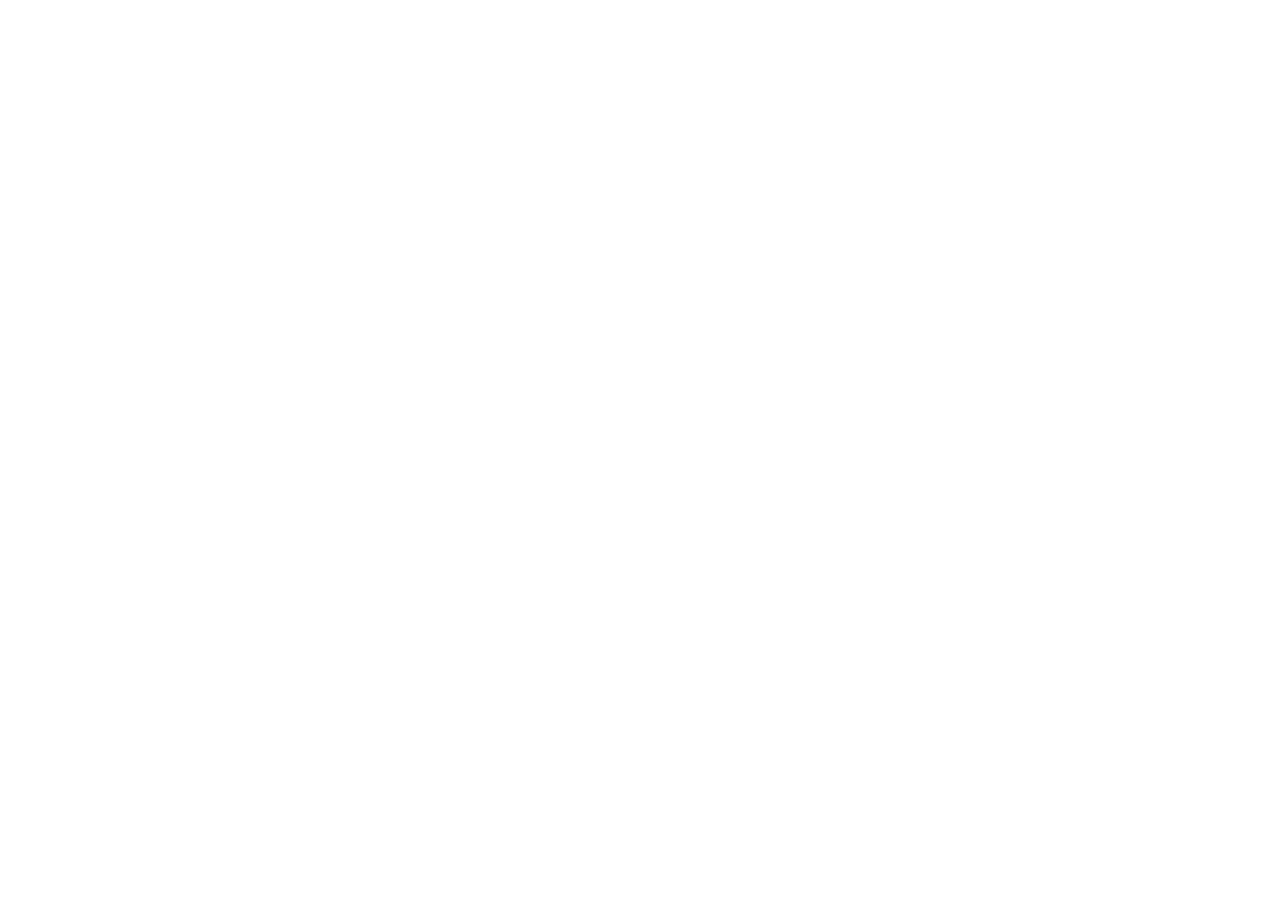
==== index.html @ ebbaed83 "first" ====
<!DOCTYPE html>
<html lang="ko">
<head>
    <meta charset="UTF-8">
    <meta http-equiv="X-UA-Compatible" content="IE=edge">
    <meta name="viewport" content="width=device-width, initial-scale=1.0">
    <title>Document</title>
</head>
<body>
    <header></header>
        <div class="visual"></div>
        <div class="container"></div>
        <footer></footer>
</body>
</html>
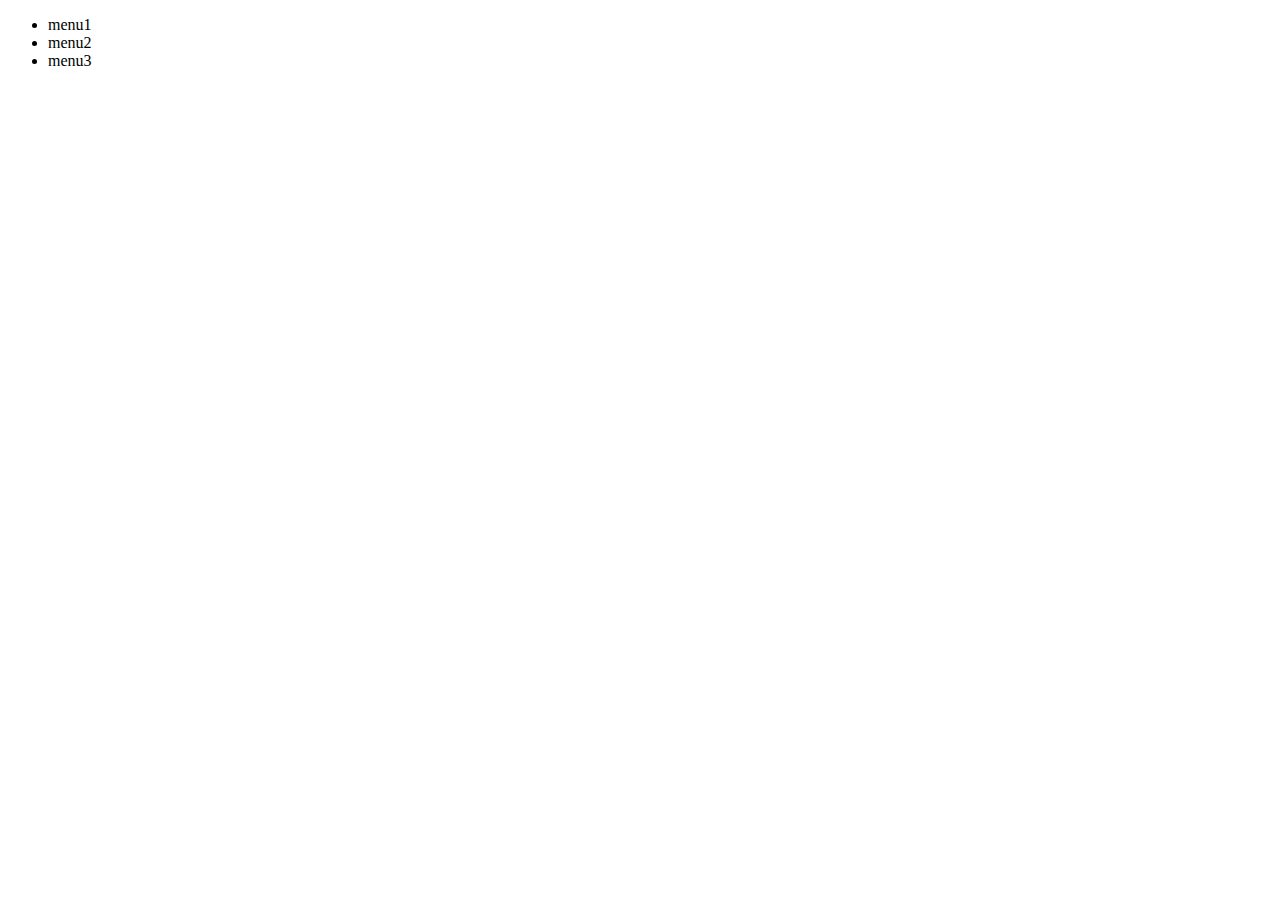
==== commit d02e22b4: "second" ====
--- a/index.html
+++ b/index.html
@@ -7,7 +7,15 @@
     <title>Document</title>
 </head>
 <body>
-    <header></header>
+    <header>
+        <nav>
+            <ul>
+                <li>menu1</li>
+                <li>menu2</li>
+                <li>menu3</li>
+            </ul>
+        </nav>
+    </header>
         <div class="visual"></div>
         <div class="container"></div>
         <footer></footer>
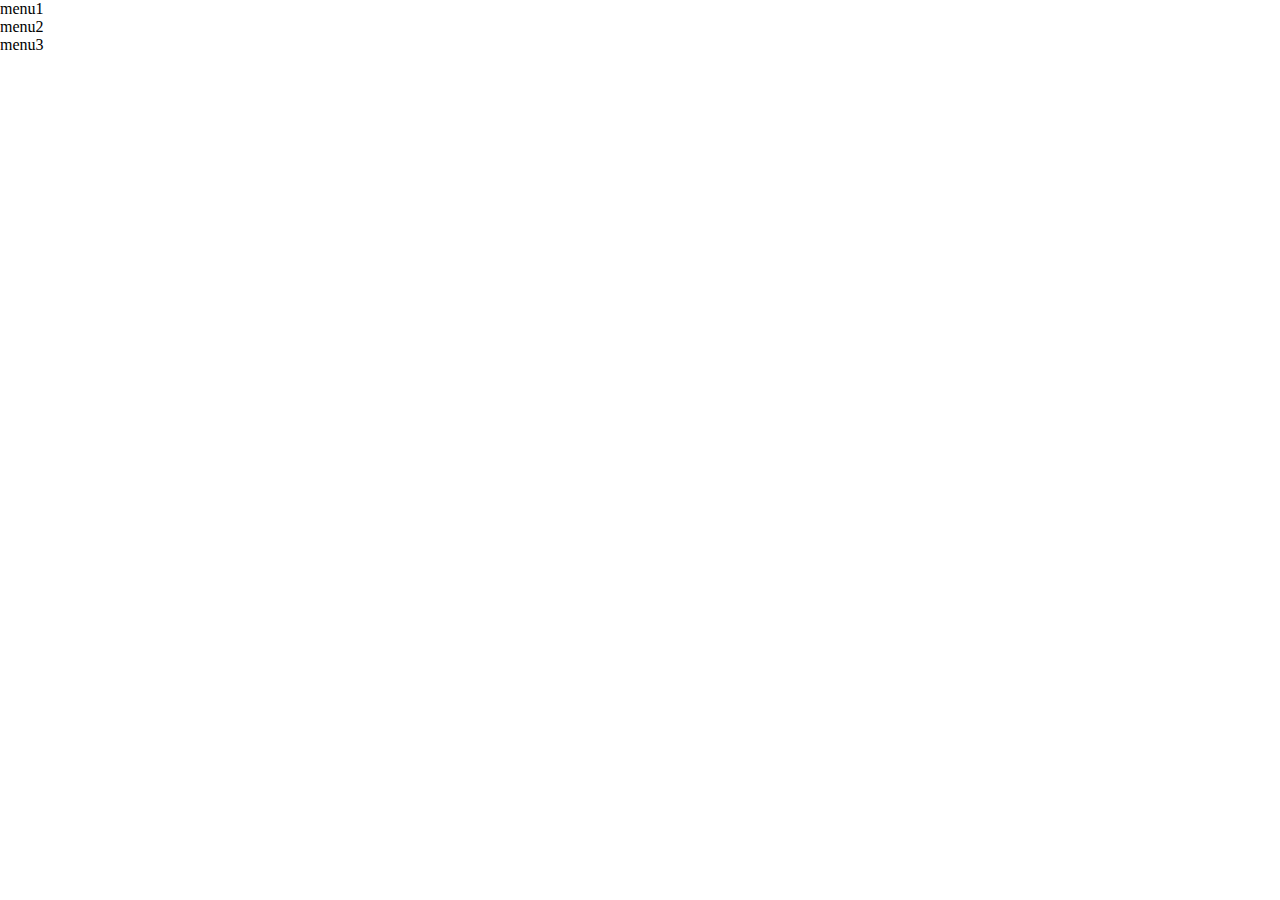
==== commit b6e25b44: "modify" ====
--- a/index.html
+++ b/index.html
@@ -5,6 +5,7 @@
     <meta http-equiv="X-UA-Compatible" content="IE=edge">
     <meta name="viewport" content="width=device-width, initial-scale=1.0">
     <title>Document</title>
+    <link rel="stylesheet" href="style.css">
 </head>
 <body>
     <header>
--- a/style.css
+++ b/style.css
@@ -0,0 +1,2 @@
+@charset "utf-8";
+*{margin:0; padding:0;}